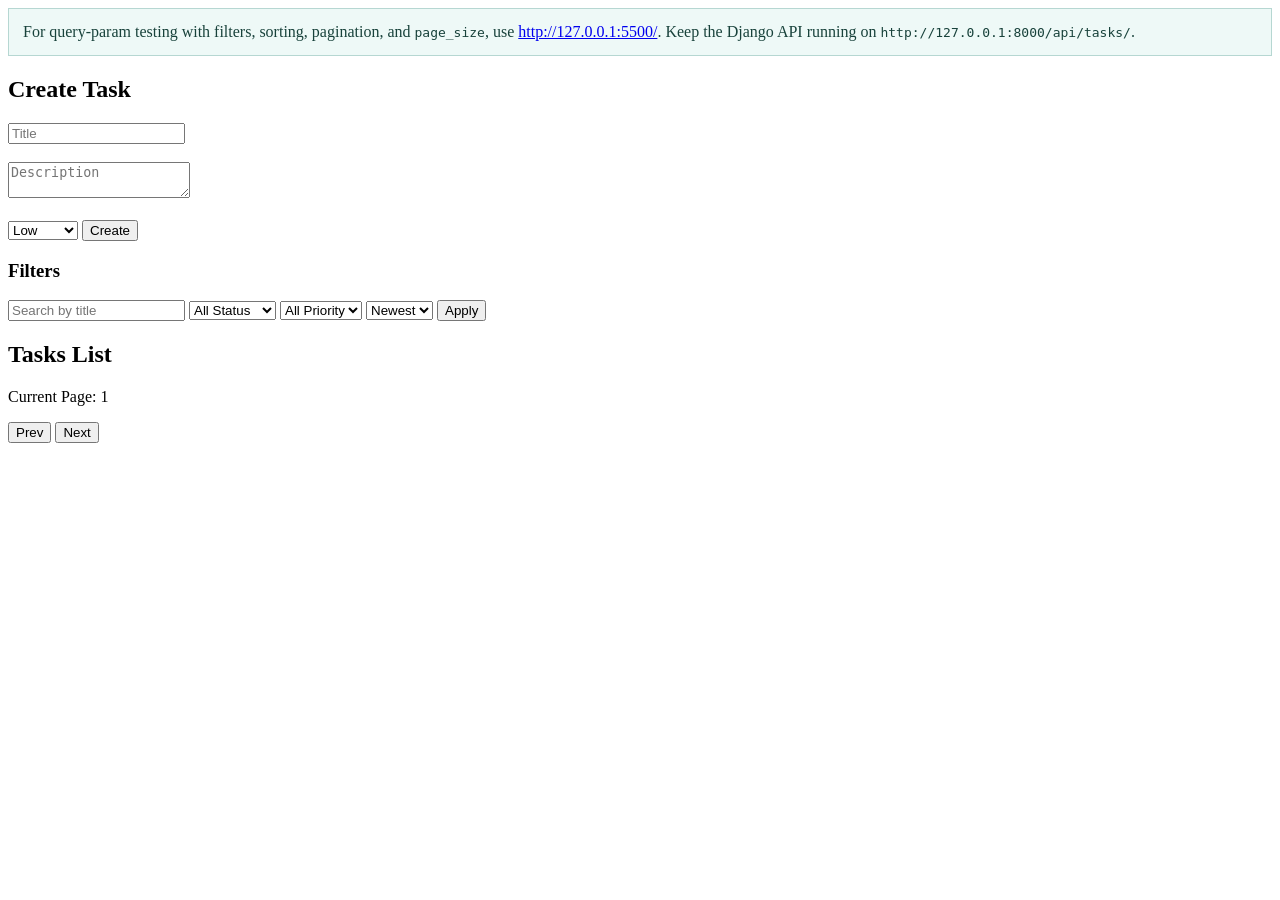
==== backend/templates/index.html @ a4c59827 "initial commit" ====
<!DOCTYPE html>
<html>
<head>
    <title>Task Manager</title>
</head>
<body>

<div style="margin-bottom: 20px; padding: 14px; border: 1px solid #b6d7d2; background: #eef9f7; color: #18423b;">
    For query-param testing with filters, sorting, pagination, and <code>page_size</code>, use
    <a href="http://127.0.0.1:5500/" target="_blank" rel="noreferrer">http://127.0.0.1:5500/</a>.
    Keep the Django API running on <code>http://127.0.0.1:8000/api/tasks/</code>.
</div>

<h2>Create Task</h2>
<input type="text" id="title" placeholder="Title">
<br><br>
<textarea id="description" placeholder="Description"></textarea>
<br><br>
<select id="priority">
    <option value="low">Low</option>
    <option value="medium">Medium</option>
    <option value="high">High</option>
</select>
<button onclick="createTask()">Create</button>
<h3>Filters</h3>

<input type="text" id="search" placeholder="Search by title">

<select id="statusFilter">
    <option value="">All Status</option>
    <option value="pending">Pending</option>
    <option value="completed">Completed</option>
</select>

<select id="priorityFilter">
    <option value="">All Priority</option>
    <option value="low">Low</option>
    <option value="medium">Medium</option>
    <option value="high">High</option>
</select>

<select id="ordering">
    <option value="-created_at">Newest</option>
    <option value="created_at">Oldest</option>
    <option value="priority">Priority</option>
</select>

<button onclick="applyFilters()">Apply</button>
<h2>Tasks List</h2>
<ul id="taskList"></ul>
<p>Current Page: <span id="currentPageLabel">1</span></p>
<button id="prevButton" onclick="prevPage()">Prev</button>
<button id="nextButton" onclick="nextPage()">Next</button>
<div id="paginationNumbers"></div>

<script>
let totalPages = 1;
let currentPage = 1;
let nextUrl = null;
let prevUrl = null;
const PAGE_SIZE = 5;
// const API_URL = "/api/tasks/";
const API_URL = "http://127.0.0.1:8000/api/tasks/";

function renderTask(task) {
    const li = document.createElement("li");
    li.innerHTML = `
        <b>${task.title}</b>
        ${task.description ? `<br>${task.description}` : ""}
        <br>
        (${task.priority}) - ${task.status}
        <button onclick="deleteTask(${task.id})">Delete</button>
        <button onclick="markComplete(${task.id})">Complete</button>
    `;
    return li;
}

function getTasks(page = 1) {
    currentPage = Number(page);

    const search = document.getElementById("search").value;
    const status = document.getElementById("statusFilter").value;
    const priority = document.getElementById("priorityFilter").value;
    const ordering = document.getElementById("ordering").value;

    const params = new URLSearchParams({
        page: page,
        search: search,
        status: status,
        priority: priority,
        ordering: ordering
    });

    fetch(`${API_URL}?${params}`)
        .then(res => res.json())
        .then(data => {
            nextUrl = data.next;
            prevUrl = data.previous;
            totalPages = Math.ceil((data.count || 0) / PAGE_SIZE) || 1;
            renderPaginationNumbers();

            const list = document.getElementById("taskList");
            list.innerHTML = "";

            const tasks = data.results || data;

            if (tasks.length === 0) {
                list.innerHTML = "<li>No tasks found.</li>";
            }

            tasks.forEach(task => {
                list.appendChild(renderTask(task));
            });
        });
}

function renderPaginationNumbers() {
    document.getElementById("currentPageLabel").textContent = currentPage + " of " + totalPages;
    document.getElementById("prevButton").disabled = !prevUrl;
    document.getElementById("nextButton").disabled = !nextUrl;

    const paginationDiv = document.getElementById("paginationNumbers");
    paginationDiv.innerHTML = "";

    for (let i = 1; i <= totalPages; i++) {
        const button = document.createElement("button");
        button.textContent = i;
        button.style.marginRight = "6px";
        button.style.marginTop = "10px";

        if (i === currentPage) {
            button.disabled = true;
        }

        button.onclick = function() {
            getTasks(i);
        };

        paginationDiv.appendChild(button);
    }
}

function createTask() {
    const title = document.getElementById("title").value;
    console.log('title:', title);
    const description = document.getElementById("description").value;
    console.log('description:', description);
    const priority = document.getElementById("priority").value;
    console.log('priority:', priority);

    fetch(API_URL, {
        method: "POST",
        headers: {
            "Content-Type": "application/json"
        },
        body: JSON.stringify({
            title: title,
            description: description,
            priority: priority
        })
    })
    .then(res => {
        if (!res.ok) {
            throw new Error("Failed to create task");
        }
        return res.json();
    })
    .then(() => {
        document.getElementById("title").value = "";
        document.getElementById("description").value = "";
        getTasks(1);
    })
    .catch(error => {
        console.error(error);
    });
}

function deleteTask(id) {
    fetch(API_URL + id + "/", {
        method: "DELETE"
    })
    .then(() => {
        getTasks(1);
    });
}

function markComplete(id) {
    fetch(API_URL + id + "/", {
        method: "PATCH",
        headers: {
            "Content-Type": "application/json"
        },
        body: JSON.stringify({
            status: "completed"
        })
    })
    .then(() => {
        getTasks(1);
    });
}

getTasks(1);
function applyFilters() {
    getTasks(1); 
}   

function nextPage() {
    if (nextUrl) {
        const url = new URL(nextUrl);
        const page = url.searchParams.get("page");
        getTasks(page);
    }
}

function prevPage() {
    if (prevUrl) {
        const url = new URL(prevUrl);
        const page = url.searchParams.get("page");
        getTasks(page);
    }
}
function updateUI(data) {
    nextUrl = data.next;
    prevUrl = data.previous;

    const list = document.getElementById("taskList");
    list.innerHTML = "";

    const tasks = data.results;

    tasks.forEach(task => {
        list.appendChild(renderTask(task));
    });
}
</script>

</body>
</html>
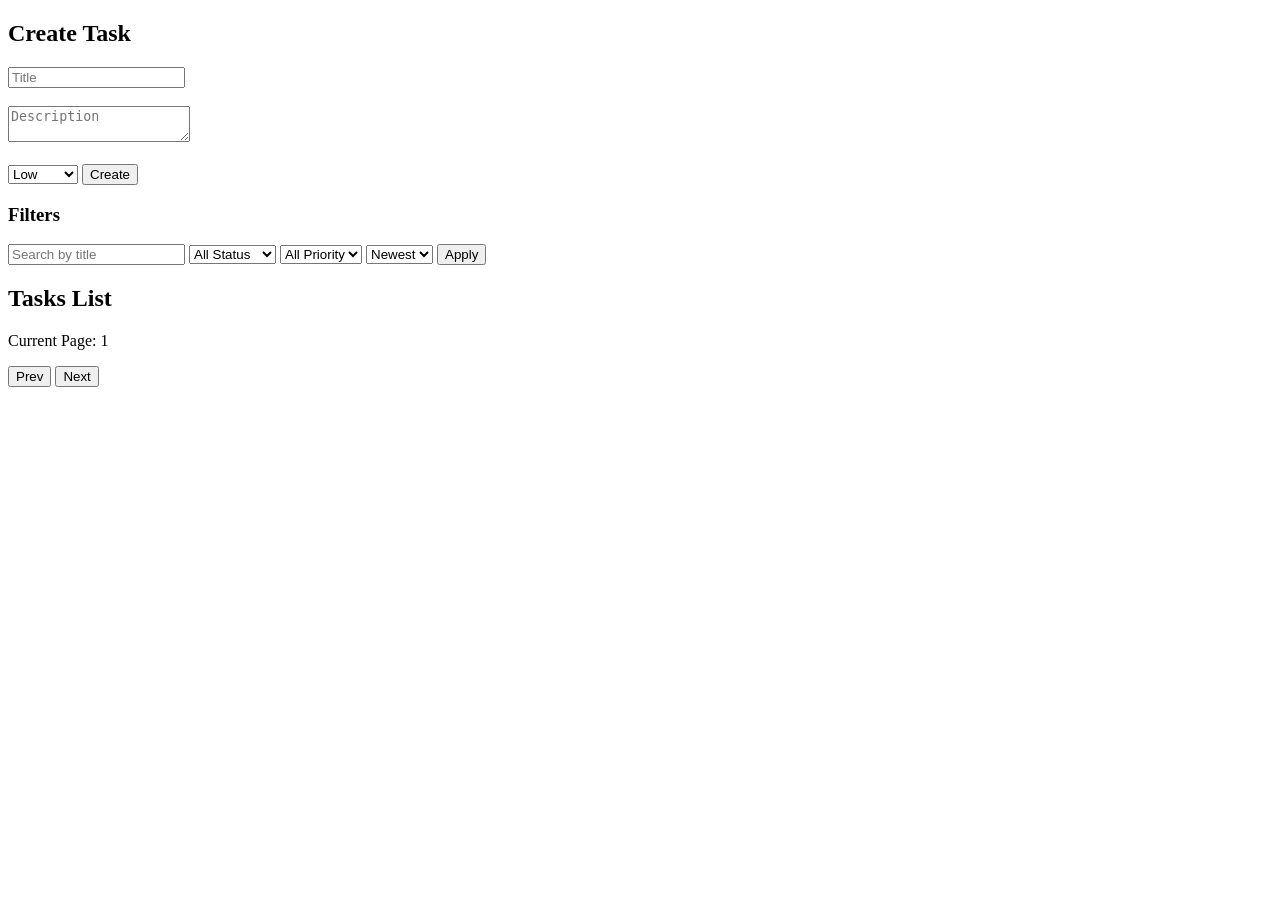
==== commit c4559635: "bulk delete api and improved UI" ====
--- a/backend/templates/index.html
+++ b/backend/templates/index.html
@@ -5,11 +5,7 @@
 </head>
 <body>
 
-<div style="margin-bottom: 20px; padding: 14px; border: 1px solid #b6d7d2; background: #eef9f7; color: #18423b;">
-    For query-param testing with filters, sorting, pagination, and <code>page_size</code>, use
-    <a href="http://127.0.0.1:5500/" target="_blank" rel="noreferrer">http://127.0.0.1:5500/</a>.
-    Keep the Django API running on <code>http://127.0.0.1:8000/api/tasks/</code>.
-</div>
+
 
 <h2>Create Task</h2>
 <input type="text" id="title" placeholder="Title">
